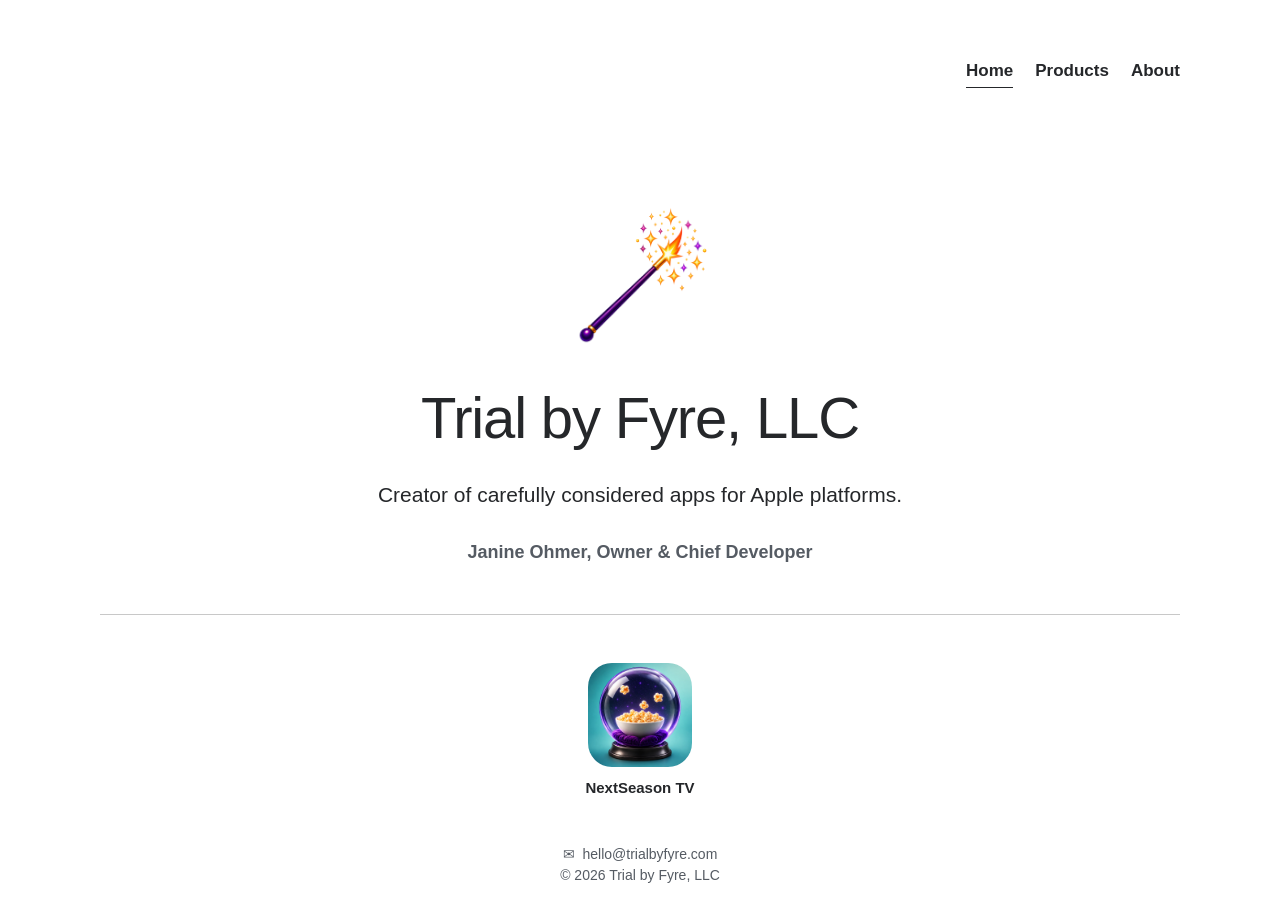
==== index.html @ 5e60eaf7 "Build initial Trial by Fyre website" ====
<!doctype html>
<html lang="en">
<head>
  <meta charset="utf-8">
  <meta name="viewport" content="width=device-width, initial-scale=1">
  <title>Trial by Fyre, LLC</title>
  <meta name="description" content="Trial by Fyre, LLC creates carefully considered apps for Apple platforms.">
  <link rel="stylesheet" href="styles.css">
  
  <link rel="icon" type="image/png" sizes="32x32" href="Assets/favicon-32x32.png">
  <link rel="icon" type="image/png" sizes="16x16" href="Assets/favicon-16x16.png">
  <link rel="shortcut icon" href="Assets/favicon.ico">
  <link rel="apple-touch-icon" sizes="180x180" href="Assets/apple-touch-icon.png">
</head>
<body class="home-page">

<header class="site-header">
  <nav class="site-nav" aria-label="Main navigation">
    <a href="index.html" aria-current="page">Home</a>
    <a href="products.html" >Products</a>
    <a href="about.html" >About</a>
  </nav>
</header>


<main class="home">
  <img class="company-logo" src="assets/trial-by-fyre-wand-logo.png" alt="">
  <h1>Trial by Fyre, LLC</h1>
  <p class="tagline">Creator of carefully considered apps for Apple platforms.</p>
  <p class="owner">Janine Ohmer, Owner & Chief Developer</p>
  <div class="home-divider" aria-hidden="true"></div>
  <div class="app-grid" aria-label="Trial by Fyre apps">
    <a class="app-link" href="products.html" aria-label="Learn about NextSeason TV">
      <img src="assets/nextseason-app-icon.jpeg" alt="">
      <span class="app-name">NextSeason TV</span>
    </a>
  </div>
</main>


<footer class="site-footer">
  <a href="mailto:hello@trialbyfyre.com">✉&nbsp;&nbsp;hello@trialbyfyre.com</a>
  <div>© 2026 Trial by Fyre, LLC</div>
</footer>

</body>
</html>
---- styles.css ----
:root {
  --text: #25272a;
  --muted: #555b63;
  --max-width: 1080px;
}

* { box-sizing: border-box; }

html { font-family: -apple-system, BlinkMacSystemFont, "Segoe UI", sans-serif; }

body {
  margin: 0;
  min-height: 100vh;
  display: flex;
  flex-direction: column;
  color: var(--text);
  background: #fff;
  line-height: 1.5;
}

a { color: inherit; }

.home-page .site-header::before {
  content: "";
  width: 70px;
  height: 70px;
}

.site-header {
  width: min(var(--max-width), calc(100% - 48px));
  margin: 0 auto;
  padding: 38px 0 0;
  display: flex;
  justify-content: flex-end;
}

.site-nav {
  display: flex;
  gap: 22px;
  font-size: 17px;
  font-weight: 650;
}

.site-nav a {
  text-decoration: none;
  padding-bottom: 3px;
  border-bottom: 1px solid transparent;
}

.site-nav a[aria-current="page"] { border-bottom-color: currentColor; }

main {
  width: min(var(--max-width), calc(100% - 48px));
  margin: 0 auto;
  flex: 1;
}

.home {
  text-align: center;
  padding-top: 92px;
}

.company-logo {
  display: block;
  width: 150px;
  height: 150px;
  object-fit: contain;
  margin: 0 auto 24px;
}

h1 {
  margin: 0;
  font-size: clamp(42px, 5vw, 58px);
  font-weight: 350;
  letter-spacing: -0.02em;
}

.tagline {
  margin: 18px 0 0;
  font-size: 21px;
}

.owner {
  margin: 28px 0 0;
  color: var(--muted);
  font-size: 18px;
  font-weight: 650;
}

.app-grid {
  display: flex;
  justify-content: center;
  flex-wrap: wrap;
  gap: 38px;
  margin-top: 48px;
}

.app-link {
  width: 130px;
  text-align: center;
  text-decoration: none;
}

.app-link img {
  display: block;
  width: 104px;
  height: 104px;
  margin: 0 auto 10px;
  border-radius: 23%;
}

.app-name {
  display: block;
  font-size: 15px;
  font-weight: 550;
}

.content-page {
  padding-top: 135px;
}

.content-page h1 {
  text-align: center;
  margin-bottom: 45px;
}

.content {
  max-width: 850px;
  margin-left: auto;
  margin-right: auto;
  font-size: 18px;
}

.content p {
  margin: 0 0 24px;
}

.home-divider {
  width: 100%;
  height: 1px;
  margin: 48px auto 0;
  background: #c8c8c8;
}

.product-screenshots {
  display: flex;
  justify-content: center;
  align-items: flex-start;
  gap: 32px;
  margin: 36px 0;
}

.product-screenshots img {
  width: min(220px, 100%);
  height: auto;
  border: 1px solid #333;
  border-radius: 18px;
}

@media (max-width: 800px) {
  .product-screenshots {
    flex-direction: column;
    align-items: center;
    gap: 32px;
  }

  .product-screenshots img {
    width: min(280px, 80vw);
  }
}

.product-title {
  margin: 0 0 28px;
  text-align: center;
  font-size: 27px;
  color: var(--muted);
}

.site-footer {
  width: min(var(--max-width), calc(100% - 48px));
  margin: 0 auto;
  padding: 45px 0 32px;
  text-align: center;
  color: var(--muted);
  font-size: 14px;
}

.site-footer a { text-decoration: none; }

.site-footer a:hover,
.site-footer a:focus-visible,
.app-link:hover .app-name,
.app-link:focus-visible .app-name {
  text-decoration: underline;
}

@media (max-width: 600px) {
  .site-header {
    width: calc(100% - 32px);
    padding-top: 24px;
    justify-content: center;
  }

  .site-nav {
    gap: 18px;
    font-size: 16px;
  }

  main { width: calc(100% - 36px); }

  .home { padding-top: 58px; }

  .company-logo {
    width: 125px;
    height: 125px;
    margin-bottom: 20px;
  }

  .tagline { font-size: 19px; }

  .app-grid { margin-top: 55px; }

  .content-page { padding-top: 85px; }

  .content-page h1 { margin-bottom: 35px; }

  .content { font-size: 17px; }
}

.site-header {
  display: flex;
  justify-content: space-between;
  align-items: center;
}

.header-logo {
  margin-left: max(0px, calc((100% - 850px) / 2));
}

.header-logo img {
  display: block;
  width: 70px;
  height: 70px;
  object-fit: contain;
}
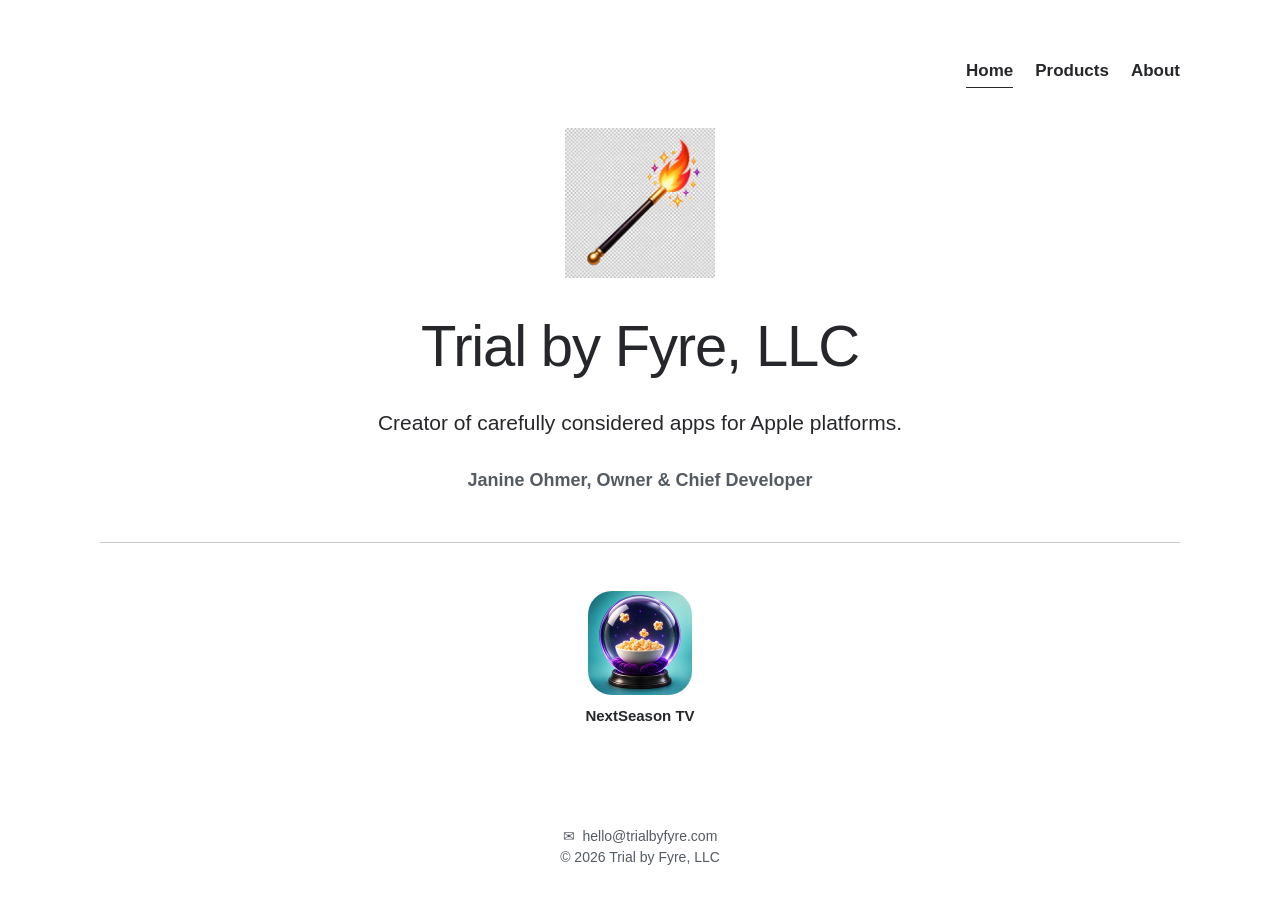
==== commit 990f3026: "Fix filename" ====
--- a/index.html
+++ b/index.html
@@ -7,10 +7,10 @@
   <meta name="description" content="Trial by Fyre, LLC creates carefully considered apps for Apple platforms.">
   <link rel="stylesheet" href="styles.css">
   
-  <link rel="icon" type="image/png" sizes="32x32" href="Assets/favicon-32x32.png">
-  <link rel="icon" type="image/png" sizes="16x16" href="Assets/favicon-16x16.png">
-  <link rel="shortcut icon" href="Assets/favicon.ico">
-  <link rel="apple-touch-icon" sizes="180x180" href="Assets/apple-touch-icon.png">
+  <link rel="icon" type="image/png" sizes="32x32" href="assets/favicon-32x32.png">
+  <link rel="icon" type="image/png" sizes="16x16" href="assets/favicon-16x16.png">
+  <link rel="shortcut icon" href="assets/favicon.ico">
+  <link rel="apple-touch-icon" sizes="180x180" href="assets/apple-touch-icon.png">
 </head>
 <body class="home-page">
 
@@ -31,7 +31,7 @@
   <div class="home-divider" aria-hidden="true"></div>
   <div class="app-grid" aria-label="Trial by Fyre apps">
     <a class="app-link" href="products.html" aria-label="Learn about NextSeason TV">
-      <img src="assets/nextseason-app-icon.jpeg" alt="">
+      <img src="assets/nextseason-app-icon.png" alt="">
       <span class="app-name">NextSeason TV</span>
     </a>
   </div>
--- a/styles.css
+++ b/styles.css
@@ -57,7 +57,7 @@
 
 .home {
   text-align: center;
-  padding-top: 92px;
+  padding-top: 20px;
 }
 
 .company-logo {
@@ -116,7 +116,7 @@
 }
 
 .content-page {
-  padding-top: 135px;
+  padding-top: 70px;
 }
 
 .content-page h1 {
